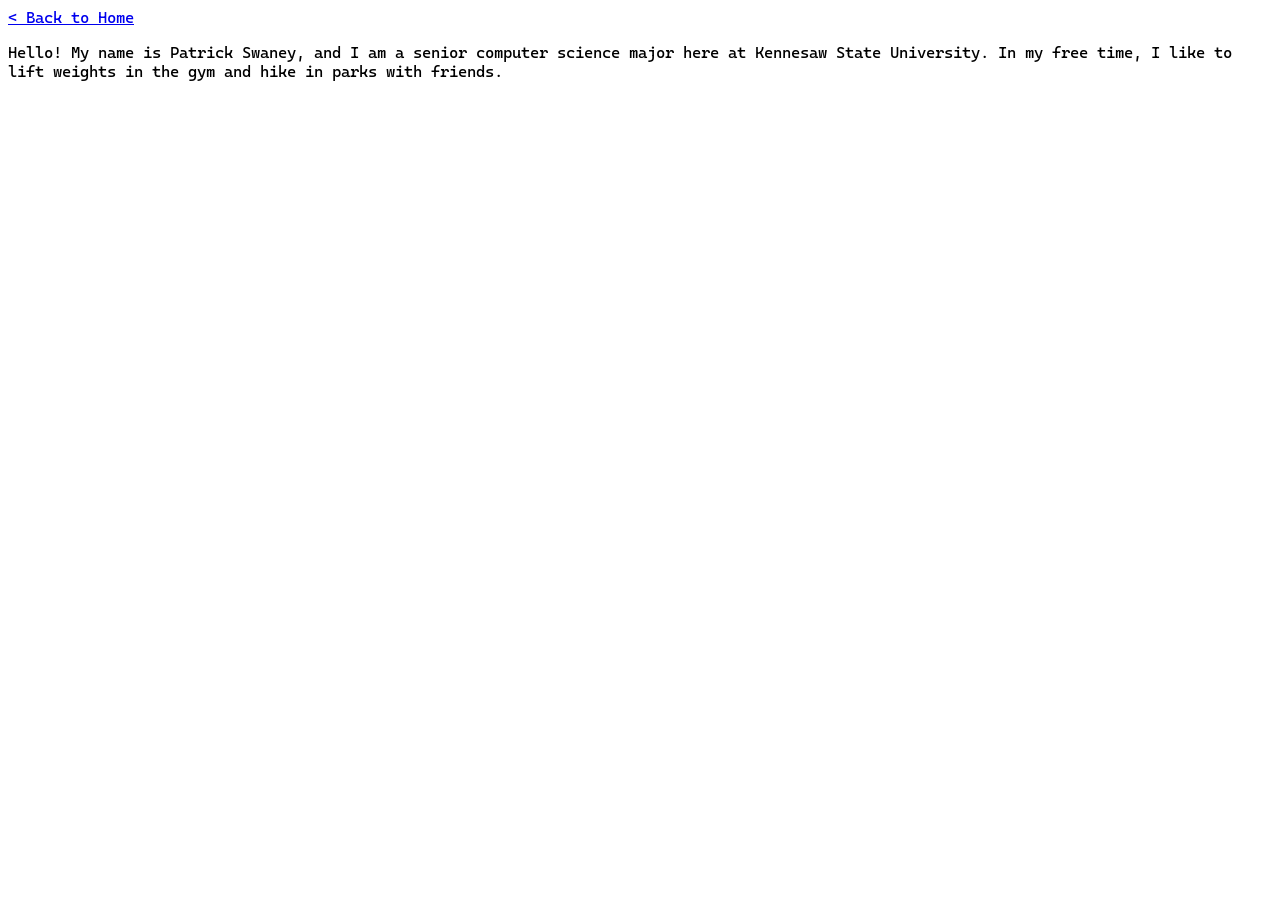
==== about.html @ 72ca3e49 "Add files via upload" ====
<!DOCTYPE html>
<html>
    <head>
        <title>About Me</title>
        <link rel="stylesheet" href="styles.css"></link>
    </head>
    <body>
        <a href="index.html"> &lt; Back to Home</a><br>
        <p>
            Hello! My name is Patrick Swaney, and I am a senior computer science major
            here at Kennesaw State University. In my free time, I like to lift weights in the gym
            and hike in parks with friends.
        </p>
    </body>
</html>
---- styles.css ----
/*
Was able to import a non-native font into the stylesheet using the import keyword
If this site goes down in the future, this font will break. Could try to download the font locally and add it to the folder so that can't happen, but won't right now.
*/

@import url("https://fonts.googleapis.com/css?family=Cascadia Code");
body{
    font-family: "Cascadia Code", monospace;
}

p{
    margin: 100px, 100px;
}

a:active{
    color:yellowgreen
}

a:visited{
    color:blue
}

/*Important to set height to 100vh to specifically set to screen height*/
iframe{
    /*border:none;*/
    width: 100%;
    height: 100vh;
}
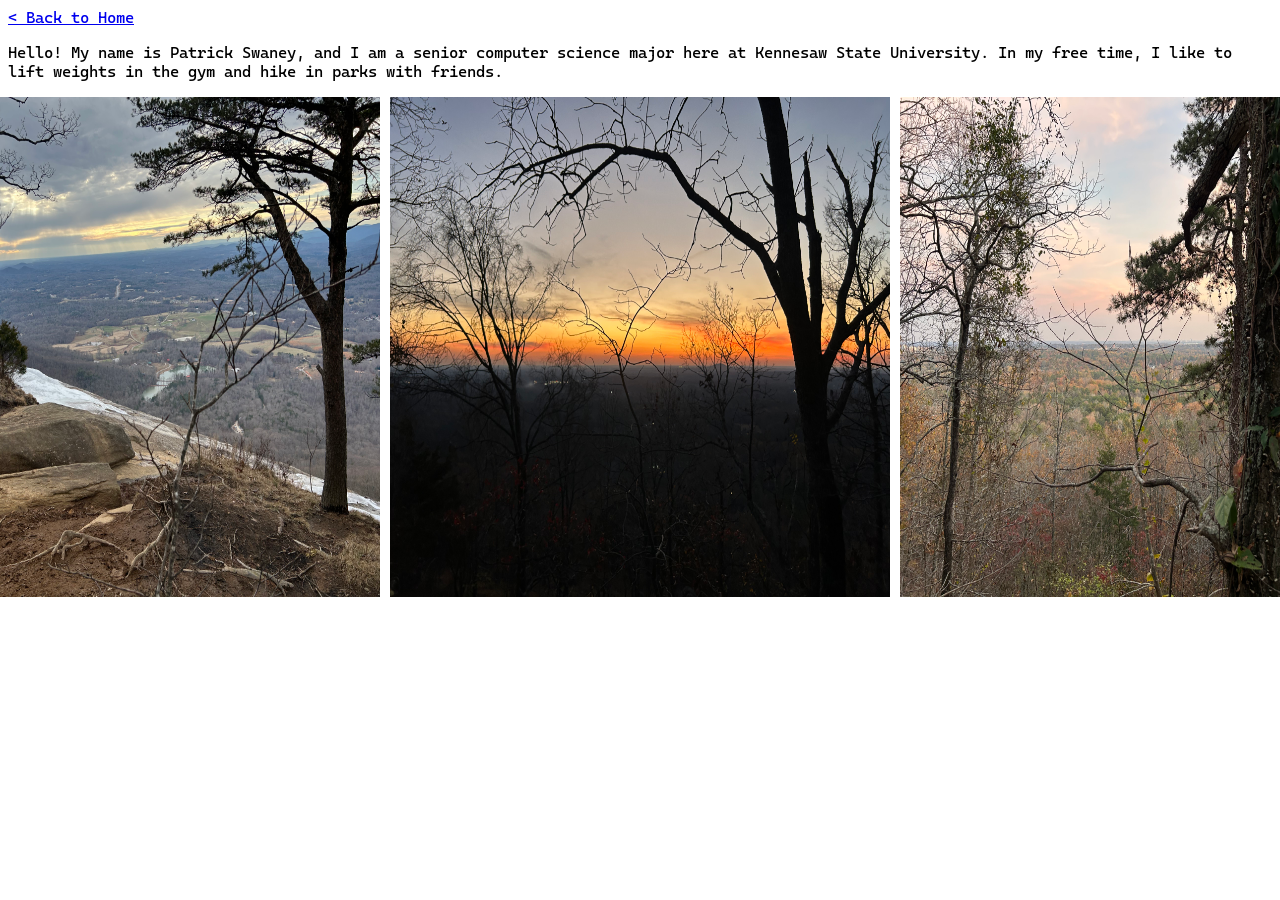
==== commit 5ec87f84: "Add files via upload" ====
--- a/about.html
+++ b/about.html
@@ -11,5 +11,10 @@
             here at Kennesaw State University. In my free time, I like to lift weights in the gym
             and hike in parks with friends.
         </p>
+        <div class="image-row">
+            <img src="images/IMG_3047.JPG" alt="view 1" width="500" height="500">
+            <img src="images/IMG_2926.JPG" alt="view 2" width="500" height="500">
+            <img src="images/IMG_2921.JPG" alt="view 3" width="500" height="500">
+        </div>
     </body>
 </html>
--- a/styles.css
+++ b/styles.css
@@ -25,4 +25,11 @@
     /*border:none;*/
     width: 100%;
     height: 100vh;
+}
+
+/*Creates a class to align images in a div block from left to right, with gaps and centering*/
+.image-row{
+    display: flex;
+    gap: 10px;
+    justify-content: center;
 }
